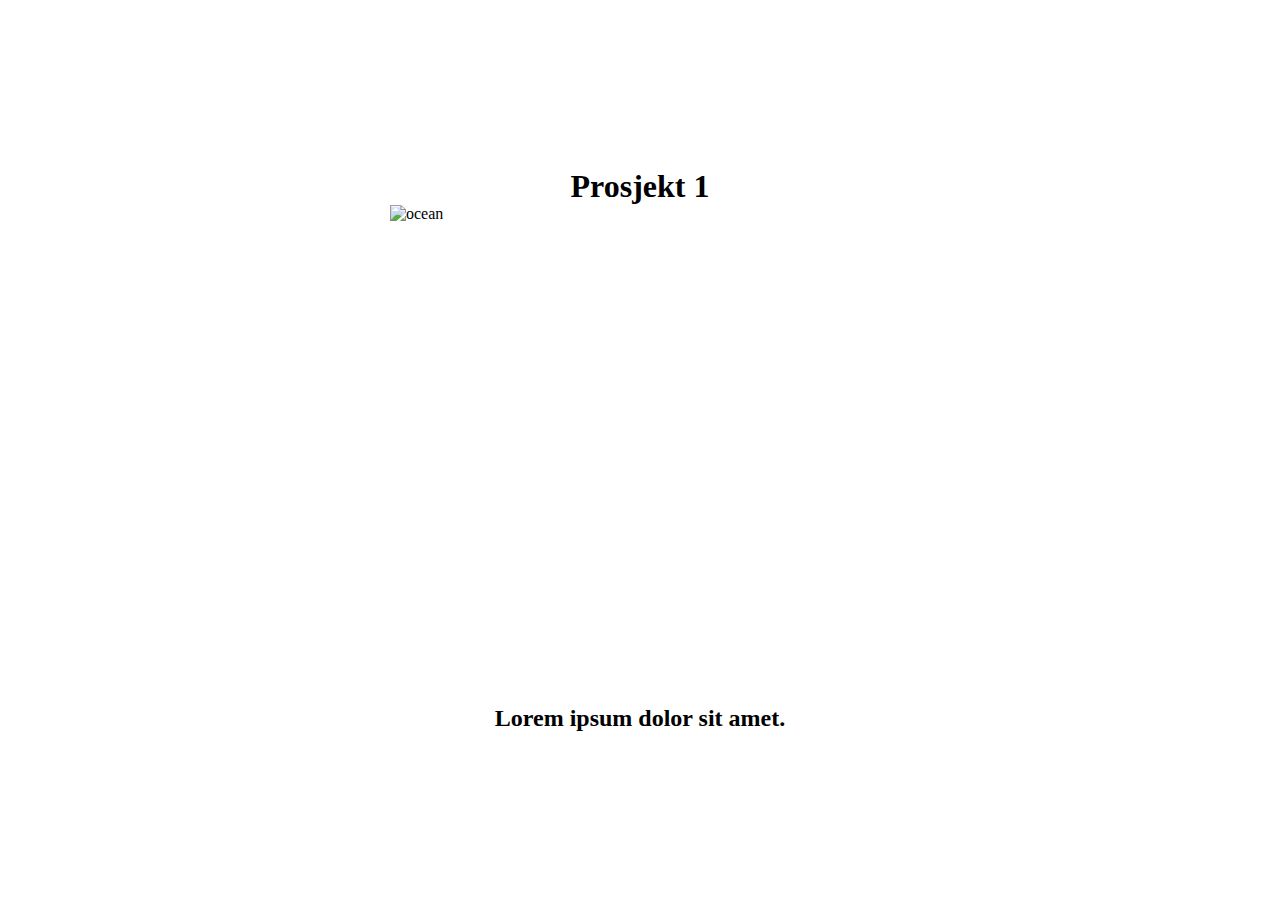
==== prosjekt/prosjekt1/index.html @ 9a04a3dc "Added CSS" ====
<!DOCTYPE html>
<html lang="nb">
	<head>
		<meta charset="UTF-8" />
		<meta http-equiv="X-UA-Compatible" content="IE=edge" />
		<meta name="viewport" content="width=device-width, initial-scale=1.0" />
		<title>Prosjekt 1</title>
		<link rel="stylesheet" href="style.css" />
		<link rel="shortcut icon" href="/images/pizza.ico" type="image/x-icon" />
	</head>
	<body>
		<main>
			<h1>Prosjekt 1</h1>
			<img
				style="max-width: 100%"
				src="https://images.unsplash.com/photo-1686007579079-550a74a0decb?ixlib=rb-4.0.3&ixid=M3wxMjA3fDB8MHxwaG90by1wYWdlfHx8fGVufDB8fHx8fA%3D%3D&auto=format&fit=crop&w=2970&q=80"
				alt="ocean" />
			<h2>Lorem ipsum dolor sit amet.</h2>
		</main>
	</body>
</html>
---- prosjekt/prosjekt1/style.css ----
/* General */
* {
	margin: 0;
	padding: 0;
	box-sizing: border-box;
}

main {
	min-height: 100vh;
	display: flex;
	flex-direction: column;
	justify-content: center;
	align-items: center;
}

/* TEMP FIX SIZE */
img {
	height: 500px;
	width: 500px;
}
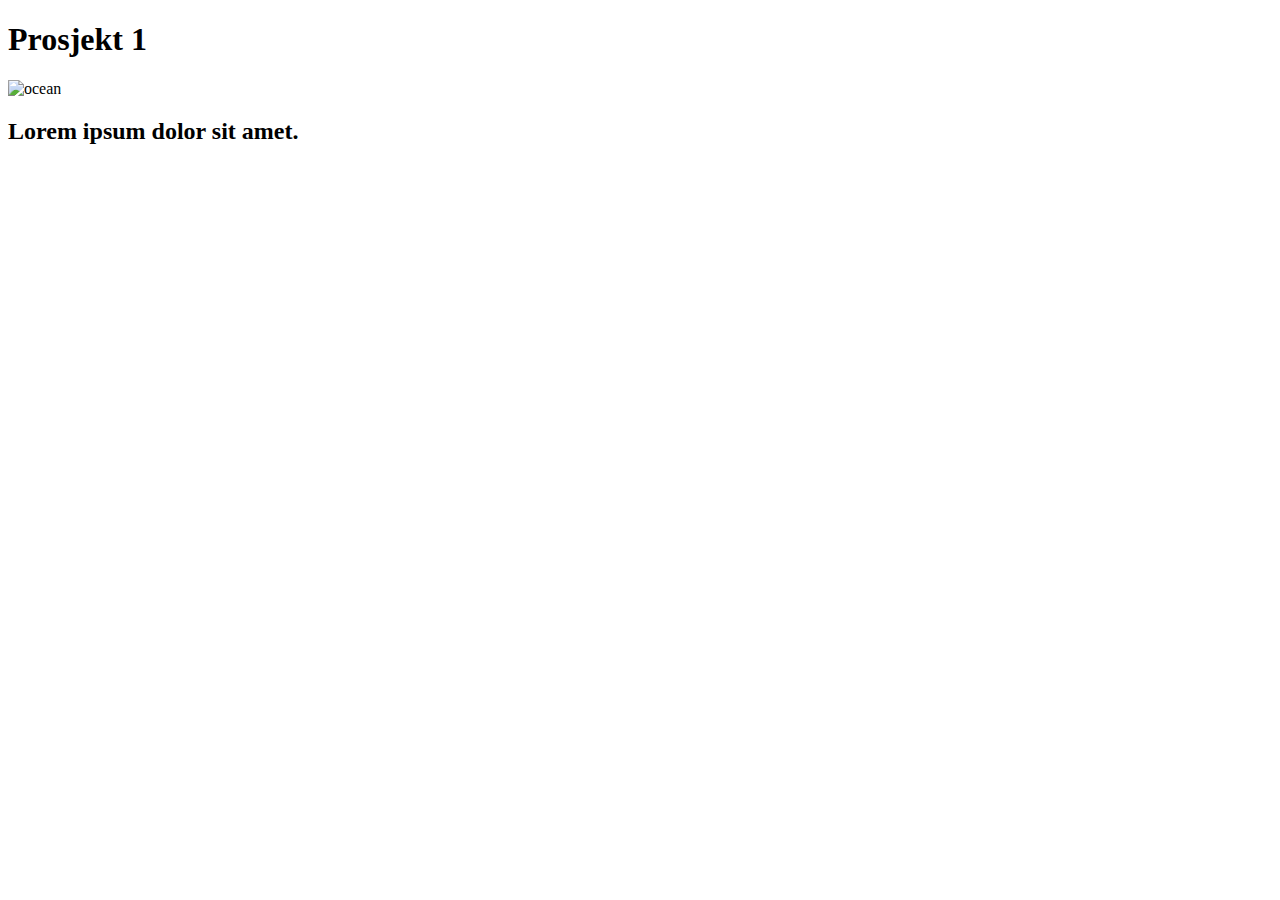
==== commit 316d551a: "Fixed css link structure" ====
--- a/prosjekt/prosjekt1/index.html
+++ b/prosjekt/prosjekt1/index.html
@@ -5,7 +5,8 @@
 		<meta http-equiv="X-UA-Compatible" content="IE=edge" />
 		<meta name="viewport" content="width=device-width, initial-scale=1.0" />
 		<title>Prosjekt 1</title>
-		<link rel="stylesheet" href="style.css" />
+		<link rel="stylesheet" type=“text/css” href="style.css" /> <link rel="stylesheet" type=“text/css”
+		href="/css/index.css" />
 		<link rel="shortcut icon" href="/images/pizza.ico" type="image/x-icon" />
 	</head>
 	<body>
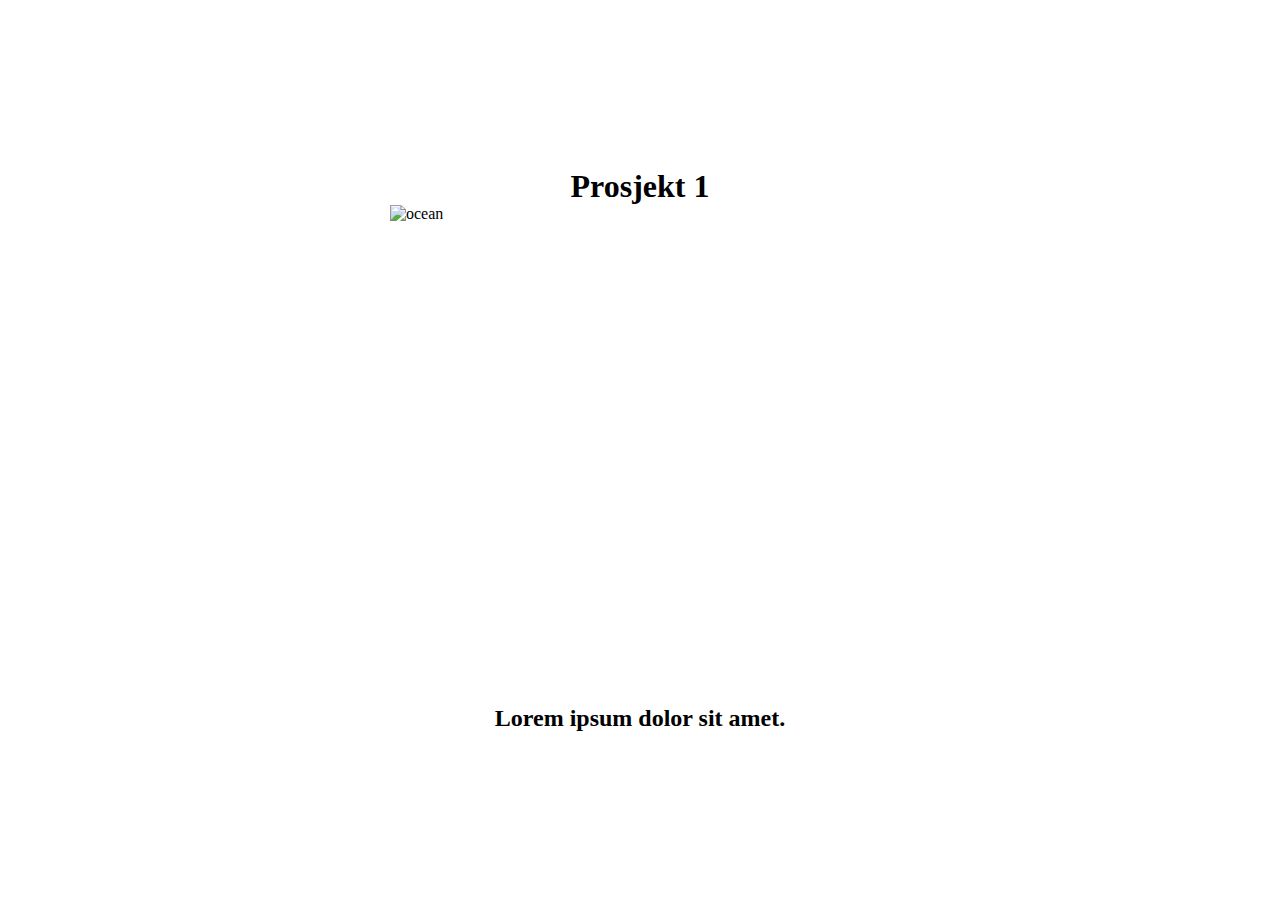
==== commit 83f61ae7: "Updating the css href" ====
--- a/prosjekt/prosjekt1/index.html
+++ b/prosjekt/prosjekt1/index.html
@@ -5,8 +5,8 @@
 		<meta http-equiv="X-UA-Compatible" content="IE=edge" />
 		<meta name="viewport" content="width=device-width, initial-scale=1.0" />
 		<title>Prosjekt 1</title>
-		<link rel="stylesheet" type=“text/css” href="style.css" /> <link rel="stylesheet" type=“text/css”
-		href="/css/index.css" />
+		<link rel="stylesheet" href="style.css" />
+		<link rel="stylesheet" href="../../css/index.css" />
 		<link rel="shortcut icon" href="/images/pizza.ico" type="image/x-icon" />
 	</head>
 	<body>
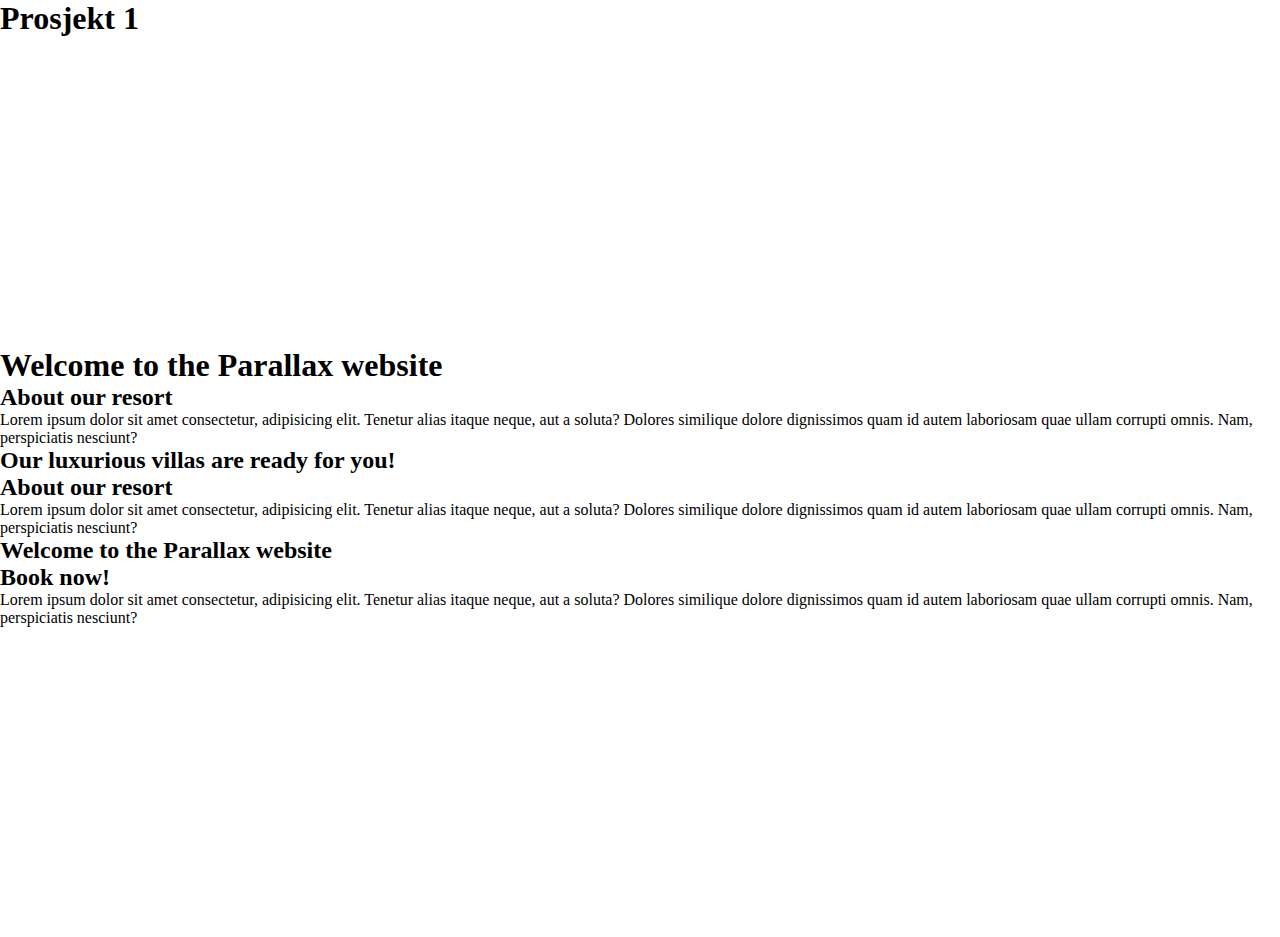
==== commit 7a362f41: "Prosjekt 1 content" ====
--- a/prosjekt/prosjekt1/index.html
+++ b/prosjekt/prosjekt1/index.html
@@ -5,18 +5,61 @@
 		<meta http-equiv="X-UA-Compatible" content="IE=edge" />
 		<meta name="viewport" content="width=device-width, initial-scale=1.0" />
 		<title>Prosjekt 1</title>
+		<!-- Lokalt -->
 		<link rel="stylesheet" href="style.css" />
-		<link rel="stylesheet" href="../../css/index.css" />
+		<!-- Github pages -->
+		<link rel="stylesheet" href="/fremside_kodeloftet/prosjekt/prosjekt1.css" />
+		<!-- Lokalt -->
+		<link rel="stylesheet" href="/css/index.css" />
+		<!-- Github pages -->
+		<link rel="stylesheet" href="/fremside_kodeloftet/css/index.css" />
 		<link rel="shortcut icon" href="/images/pizza.ico" type="image/x-icon" />
 	</head>
 	<body>
+		<header class="parallaxHeader">
+			<h1>Prosjekt 1</h1>
+		</header>
 		<main>
-			<h1>Prosjekt 1</h1>
-			<img
-				style="max-width: 100%"
-				src="https://images.unsplash.com/photo-1686007579079-550a74a0decb?ixlib=rb-4.0.3&ixid=M3wxMjA3fDB8MHxwaG90by1wYWdlfHx8fGVufDB8fHx8fA%3D%3D&auto=format&fit=crop&w=2970&q=80"
-				alt="ocean" />
-			<h2>Lorem ipsum dolor sit amet.</h2>
+			<div class="parallax">
+				<section class="parallax1">
+					<h1>Welcome to the Parallax website</h1>
+				</section>
+
+				<section class="content">
+					<h2>About our resort</h2>
+					<p>
+						Lorem ipsum dolor sit amet consectetur, adipisicing elit. Tenetur alias itaque neque, aut a
+						soluta? Dolores similique dolore dignissimos quam id autem laboriosam quae ullam corrupti
+						omnis. Nam, perspiciatis nesciunt?
+					</p>
+				</section>
+
+				<section class="parallax2">
+					<h2>Our luxurious villas are ready for you!</h2>
+				</section>
+
+				<section class="content">
+					<h2>About our resort</h2>
+					<p>
+						Lorem ipsum dolor sit amet consectetur, adipisicing elit. Tenetur alias itaque neque, aut a
+						soluta? Dolores similique dolore dignissimos quam id autem laboriosam quae ullam corrupti
+						omnis. Nam, perspiciatis nesciunt?
+					</p>
+				</section>
+
+				<section class="parallax3">
+					<h2>Welcome to the Parallax website</h2>
+				</section>
+
+				<section class="content">
+					<h2>Book now!</h2>
+					<p>
+						Lorem ipsum dolor sit amet consectetur, adipisicing elit. Tenetur alias itaque neque, aut a
+						soluta? Dolores similique dolore dignissimos quam id autem laboriosam quae ullam corrupti
+						omnis. Nam, perspiciatis nesciunt?
+					</p>
+				</section>
+			</div>
 		</main>
 	</body>
 </html>
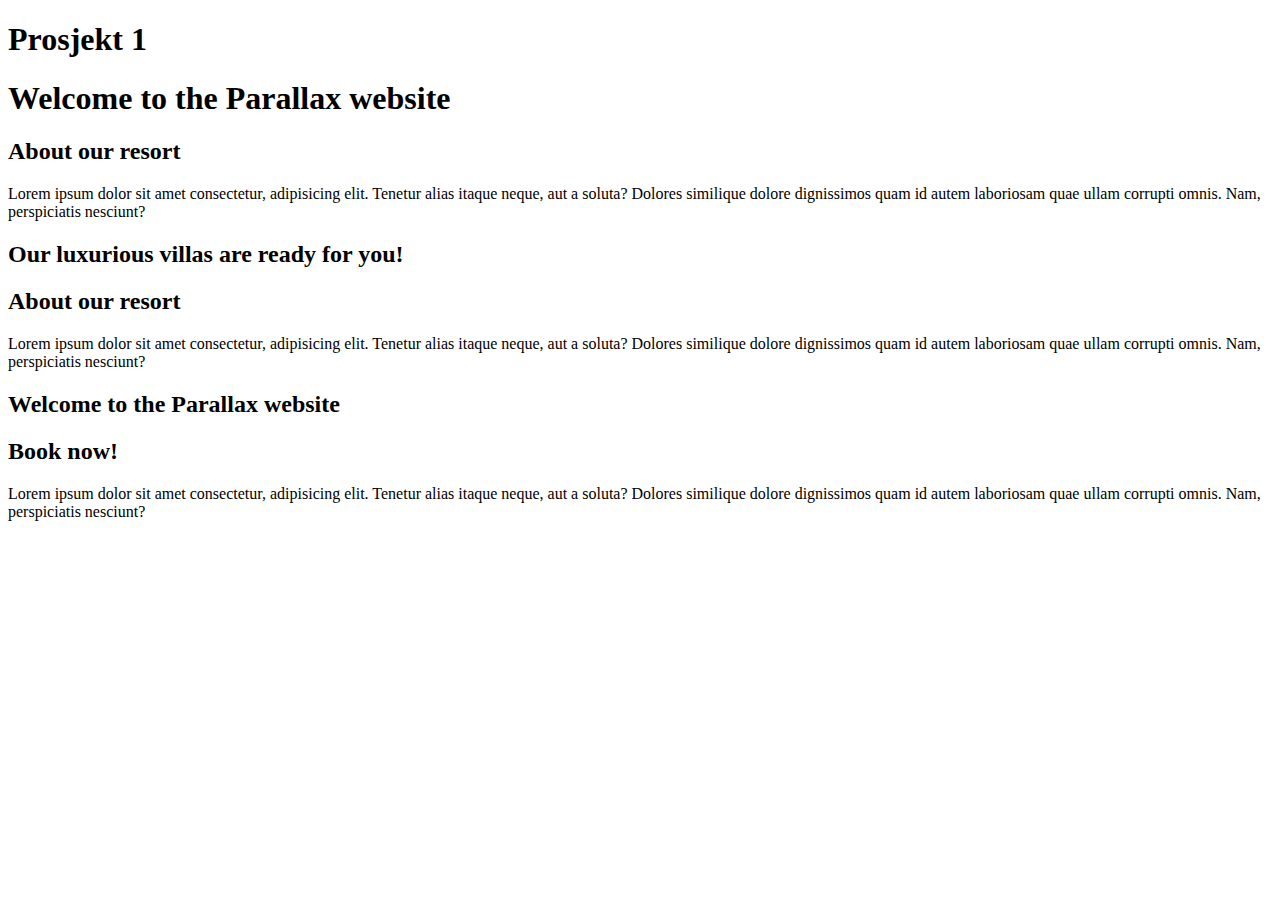
==== commit 51742a62: "Merge pull request #6 from JulieKodehode/update" ====
--- a/prosjekt/prosjekt1/index.html
+++ b/prosjekt/prosjekt1/index.html
@@ -6,12 +6,10 @@
 		<meta name="viewport" content="width=device-width, initial-scale=1.0" />
 		<title>Prosjekt 1</title>
 		<!-- Lokalt -->
-		<link rel="stylesheet" href="style.css" />
-		<!-- Github pages -->
-		<link rel="stylesheet" href="/fremside_kodeloftet/prosjekt/prosjekt1.css" />
-		<!-- Lokalt -->
+		<link rel="stylesheet" href="/style.css" />
 		<link rel="stylesheet" href="/css/index.css" />
 		<!-- Github pages -->
+		<link rel="stylesheet" href="/fremside_kodeloftet/prosjekt/prosjekt1/style.css" />
 		<link rel="stylesheet" href="/fremside_kodeloftet/css/index.css" />
 		<link rel="shortcut icon" href="/images/pizza.ico" type="image/x-icon" />
 	</head>
--- a/style.css
+++ b/style.css
@@ -0,0 +1,106 @@
+/* HOME */
+.home {
+	display: flex;
+	flex-direction: column;
+	justify-content: center;
+	align-items: center;
+	/* Debug */
+	/* Green symbolizes home */
+	border: 3px green solid;
+}
+
+/* Div / card */
+.card {
+	/* TEMP FIX SIZE */
+	width: 40%;
+
+	display: flex;
+	flex-direction: column;
+	align-items: center;
+
+	text-align: center;
+}
+
+/* Image / portrait */
+.portrait {
+	/* TEMP FIX SIZE */
+	height: 400px;
+	width: 400px;
+	border-radius: 50%;
+
+	box-shadow: rgba(50, 50, 93, 0.25) 0px 50px 100px -20px, rgba(0, 0, 0, 0.3) 0px 30px 60px -30px;
+}
+
+/* PROSJEKT 5 */
+.prosjekt5 {
+	display: flex;
+	flex-direction: column;
+	justify-content: center;
+	align-items: center;
+
+	/* Debug */
+	/* Yellow symbolizes project */
+	border: 3px yellow solid;
+}
+
+.nameAnimation {
+	font-size: 60px;
+	-webkit-text-fill-color: transparent;
+	background-clip: text;
+	background: linear-gradient(
+		90deg,
+		rgba(105, 105, 186, 1) 0%,
+		rgba(235, 141, 0, 1) 25%,
+		rgba(214, 0, 255, 1) 49%,
+		rgba(0, 212, 255, 1) 50%,
+		rgba(0, 212, 255, 1) 100%
+	);
+	-webkit-background-clip: text;
+	background-size: 200% auto;
+	animation: fancyTextColor 4s linear infinite;
+}
+
+@keyframes fancyTextColor {
+	0% {
+		background-position: 0;
+	}
+	100% {
+		background-position: 100%;
+	}
+}
+
+/* PROSJEKT 6 */
+.prosjekt6 {
+	display: flex;
+	flex-direction: column;
+	justify-content: center;
+	align-items: center;
+
+	/* Debug */
+	/* Yellow symbolizes project */
+	border: 3px yellow solid;
+}
+
+.div {
+	/* TEMP FIX SIZE */
+	height: 400px;
+	width: 400px;
+
+	display: flex;
+	justify-content: center;
+	align-items: center;
+	background-color: red;
+}
+
+.button {
+	height: 40px;
+	border: 3px solid black;
+	cursor: pointer;
+	padding: 0.5em;
+}
+
+/* JavaScript */
+.colorChange {
+	background-color: green;
+	color: white;
+}
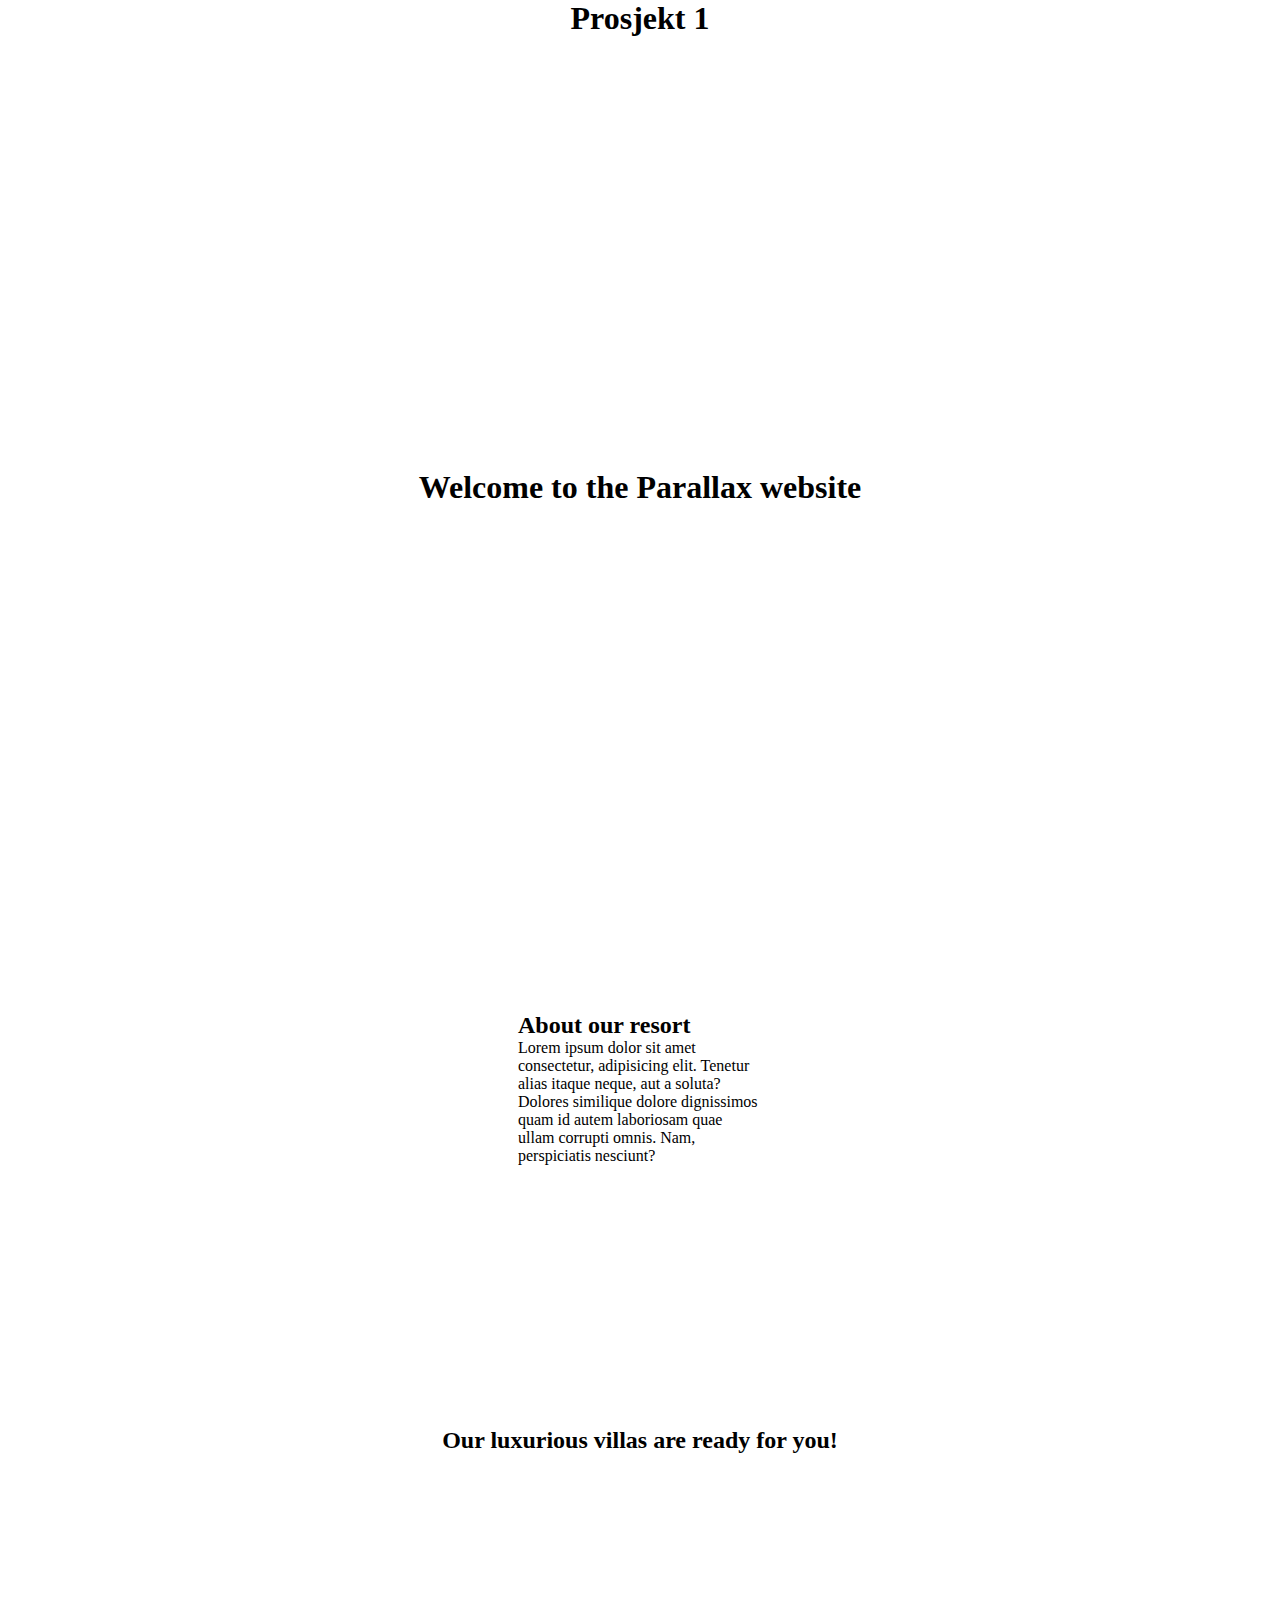
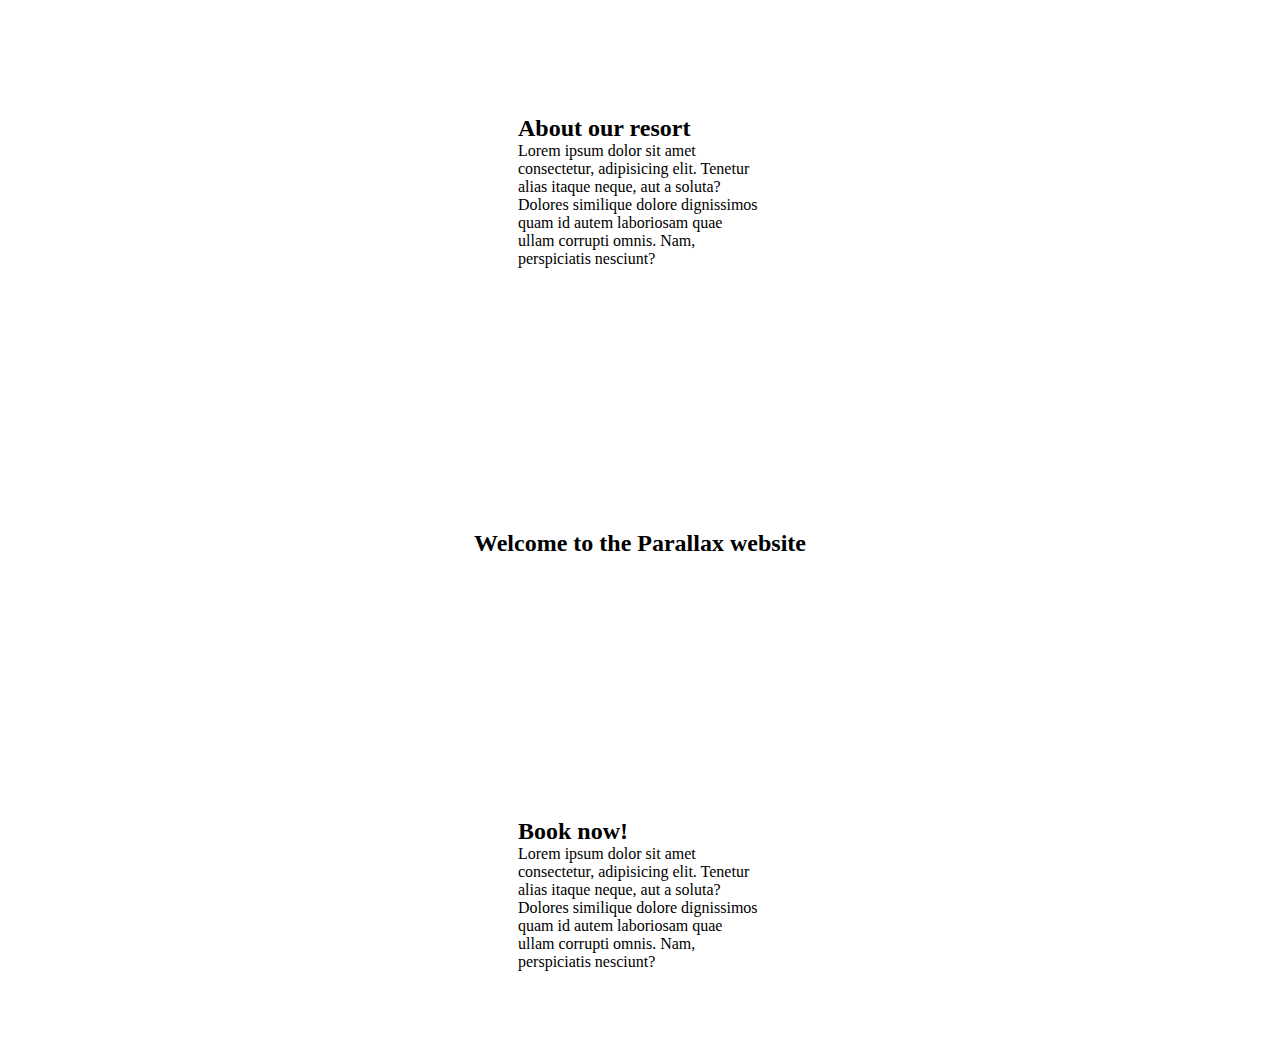
==== commit f0be07d3: "Merge pull request #7 from JulieKodehode/update" ====
--- a/prosjekt/prosjekt1/index.html
+++ b/prosjekt/prosjekt1/index.html
@@ -5,12 +5,7 @@
 		<meta http-equiv="X-UA-Compatible" content="IE=edge" />
 		<meta name="viewport" content="width=device-width, initial-scale=1.0" />
 		<title>Prosjekt 1</title>
-		<!-- Lokalt -->
-		<link rel="stylesheet" href="/style.css" />
-		<link rel="stylesheet" href="/css/index.css" />
-		<!-- Github pages -->
-		<link rel="stylesheet" href="/fremside_kodeloftet/prosjekt/prosjekt1/style.css" />
-		<link rel="stylesheet" href="/fremside_kodeloftet/css/index.css" />
+		<link rel="stylesheet" href="style.css" />
 		<link rel="shortcut icon" href="/images/pizza.ico" type="image/x-icon" />
 	</head>
 	<body>
--- a/prosjekt/prosjekt1/style.css
+++ b/prosjekt/prosjekt1/style.css
@@ -0,0 +1,90 @@
+/* General */
+* {
+	margin: 0;
+	padding: 0;
+	box-sizing: border-box;
+}
+
+/* HEADER */
+.parallaxHeader {
+	display: flex;
+	justify-content: center;
+}
+
+/* PARALLAX */
+.parallax1 {
+	/* Parallax image */
+	height: 100vh;
+	background-image: url(images/parallaxBG1.jpg);
+	background-attachment: fixed;
+	background-position: center;
+	background-size: cover;
+	background-repeat: no-repeat;
+
+	/* Flexbox */
+	display: flex;
+	justify-content: center;
+	align-items: center;
+	flex-direction: column;
+}
+
+.parallax2 {
+	/* Parallax image */
+	height: 400px;
+	background-image: url(images/parallaxBG2.jpg);
+	background-attachment: fixed;
+	background-position: center;
+	background-size: cover;
+	background-repeat: no-repeat;
+
+	/* Flexbox */
+	display: flex;
+	justify-content: center;
+	align-items: center;
+	flex-direction: column;
+}
+
+.parallax3 {
+	/* Parallax image */
+	height: 400px;
+	background-attachment: fixed;
+	background-position: center;
+	background-size: cover;
+	background-repeat: no-repeat;
+	background-image: url(images/parallaxBG3.jpg);
+
+	/* Flexbox */
+	display: flex;
+	justify-content: center;
+	align-items: center;
+	flex-direction: column;
+}
+
+/* Styling for text inside images */
+.parallax1 h1,
+.parallax2 h2,
+.parallax3 h2 {
+	background-color: rgba(255, 255, 255, 0.7);
+	padding: 10px;
+}
+
+/* Styling for text between images */
+.content {
+	padding: 75px 10%;
+	max-width: 500px;
+	margin: 0 auto;
+}
+
+/* FOOTER */
+.footer {
+	min-width: 100%;
+	display: flex;
+	flex-direction: column;
+	justify-content: center;
+	align-items: center;
+	padding: 1em;
+
+	/* Debug */
+	/* Red symbolize header and footer */
+	border: 3px red solid;
+}
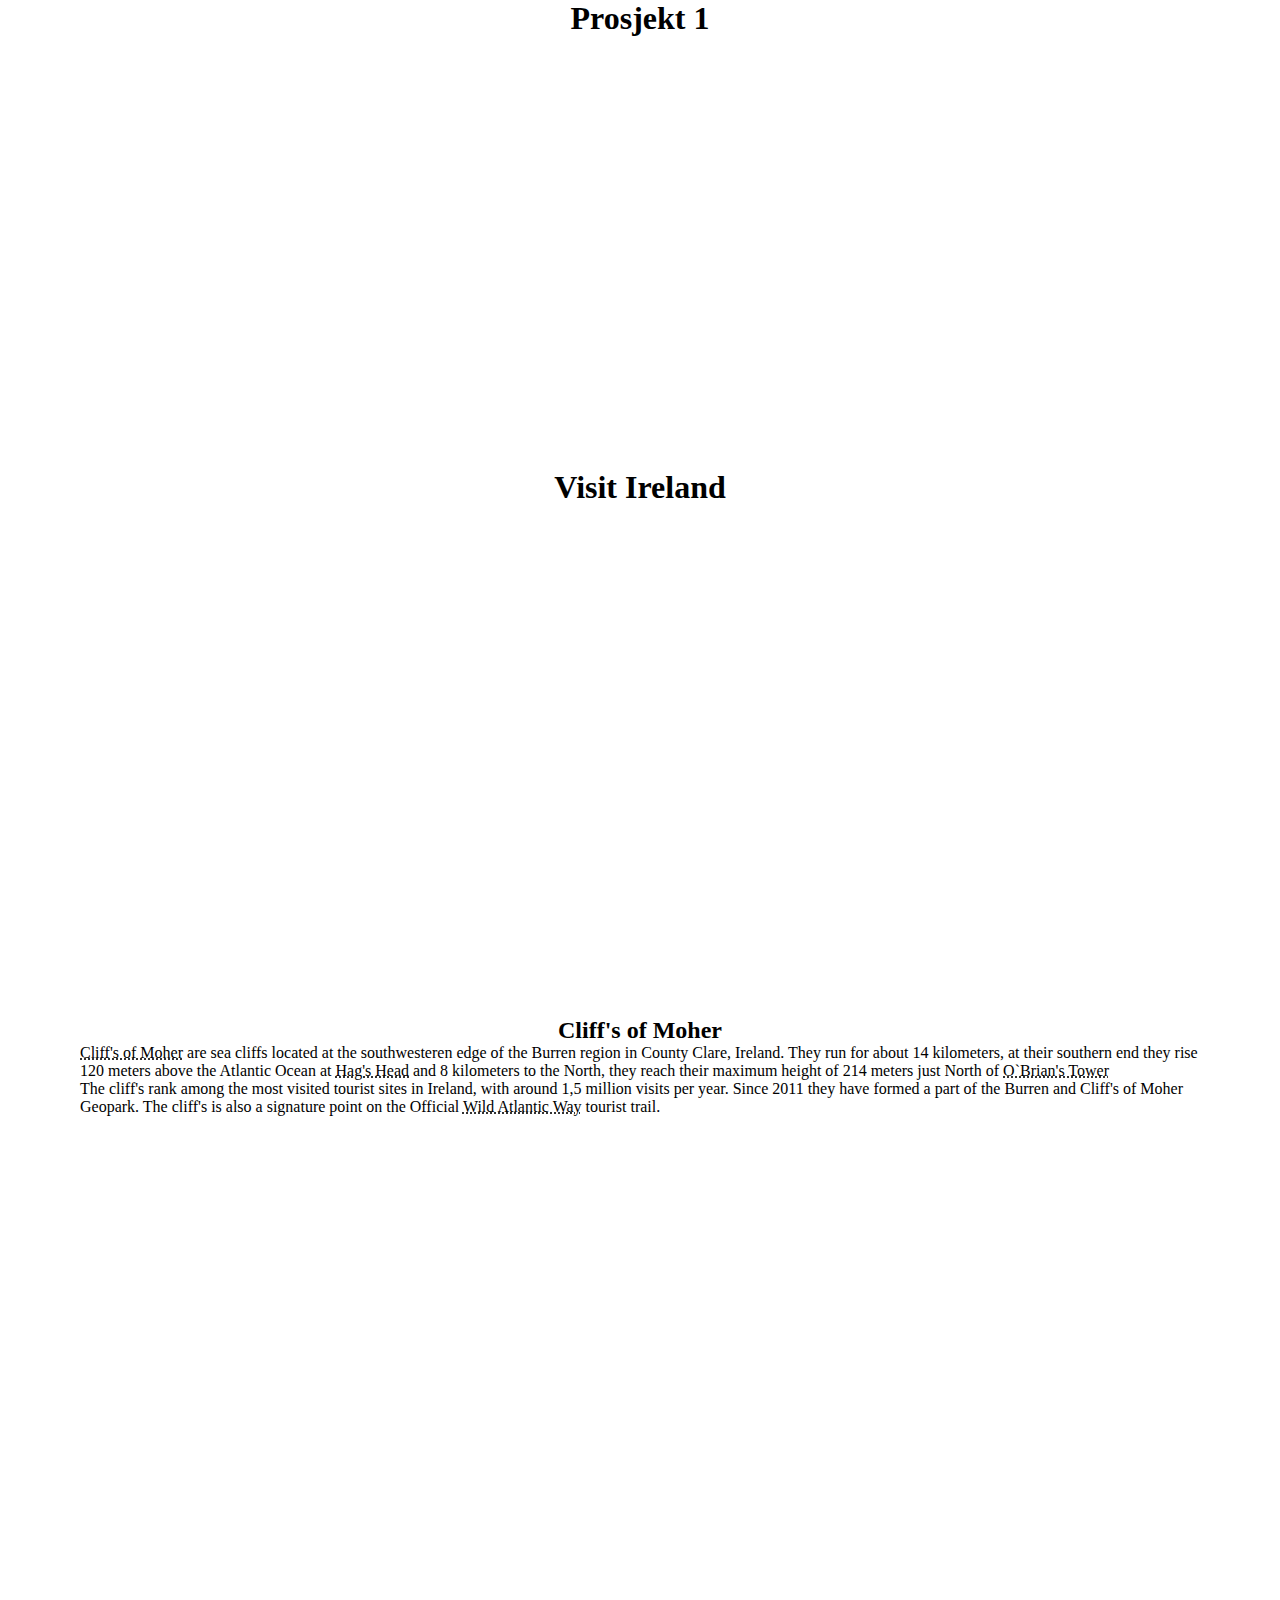
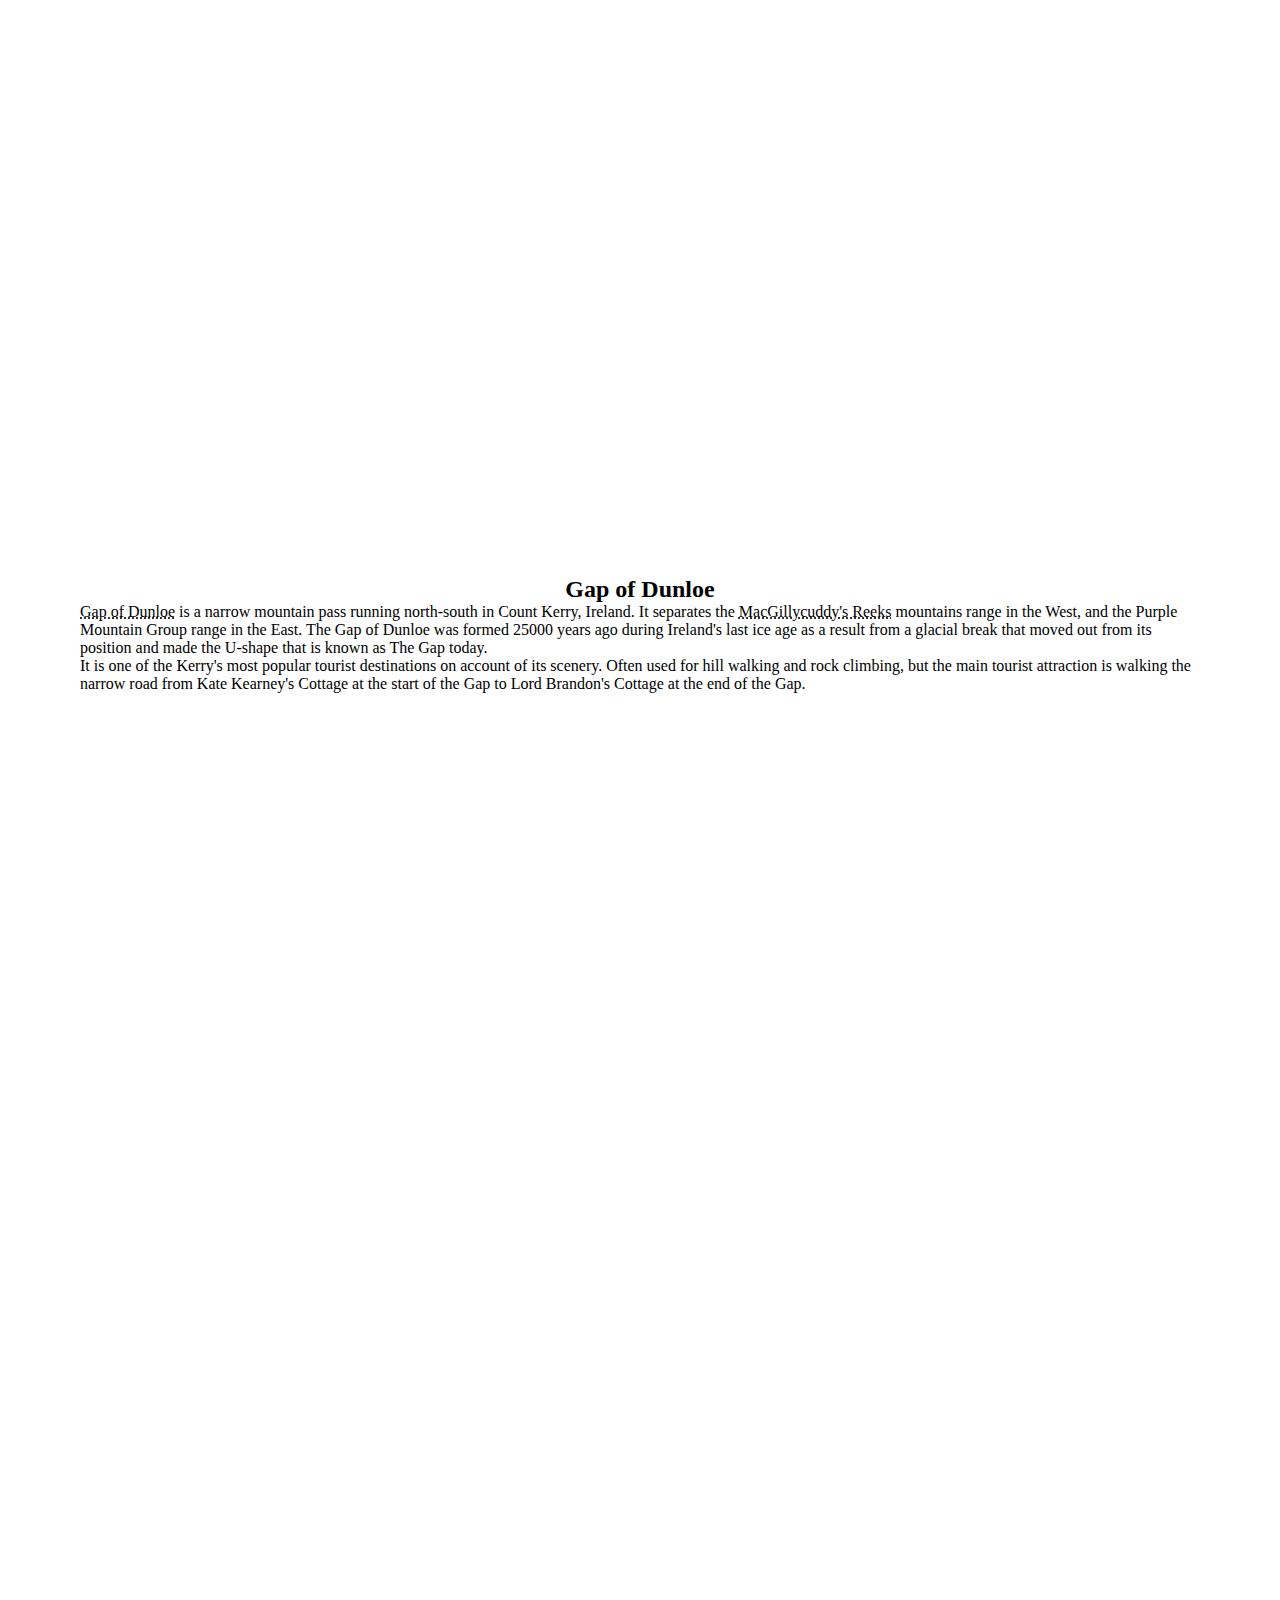
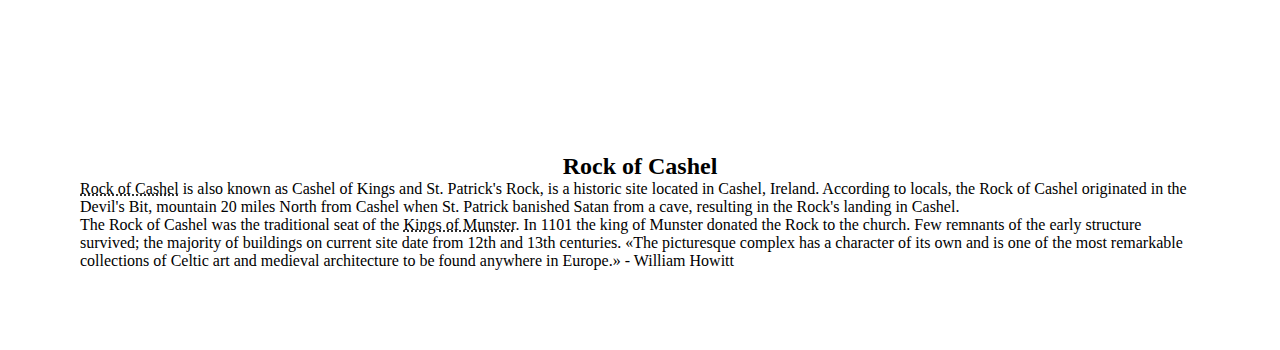
==== commit b8942e01: "Prosjekt 1 fix" ====
--- a/prosjekt/prosjekt1/index.html
+++ b/prosjekt/prosjekt1/index.html
@@ -13,46 +13,84 @@
 			<h1>Prosjekt 1</h1>
 		</header>
 		<main>
-			<div class="parallax">
-				<section class="parallax1">
-					<h1>Welcome to the Parallax website</h1>
-				</section>
+			<!-- FØRSTE SLIDE -->
+			<section class="parallax parallax1">
+				<h1>Visit Ireland</h1>
+			</section>
+			<section class="content">
+				<h2>Cliff's of Moher</h2>
+				<p>
+					<abbr title="In Irish/Gaelic: Aillte an Mhothair">Cliff's of Moher</abbr> are sea cliffs
+					located at the southwesteren edge of the Burren region in County Clare, Ireland. They run for
+					about 14 kilometers, at their southern end they rise 120 meters above the Atlantic Ocean at
+					<abbr
+						title="Hag's head is the name given to the most southerly point of the Cliff's of Moher. Where the cliffs form an unusual formation that resembles a woman's head looking out to sea."
+						>Hag's Head</abbr
+					>
+					and 8 kilometers to the North, they reach their maximum height of 214 meters just North of
+					<abbr
+						title="O'Brian's Tower marks the highest point of the Cliff's of Moher. Built by Sir Cornellius O'Brian as an observation tower for the English tourists."
+						>O`Brian's Tower</abbr
+					><br />The cliff's rank among the most visited tourist sites in Ireland, with around 1,5
+					million visits per year. Since 2011 they have formed a part of the Burren and Cliff's of Moher
+					Geopark. The cliff's is also a signature point on the Official
+					<abbr
+						title="The Wild Atlantic Way is a tourism trail on the west coast, and on parts of the North and South coast of Ireland. The 2500 km driving route passes trough six counties and three provinces."
+						>Wild Atlantic Way</abbr
+					>
+					tourist trail.
+				</p>
+			</section>
 
-				<section class="content">
-					<h2>About our resort</h2>
-					<p>
-						Lorem ipsum dolor sit amet consectetur, adipisicing elit. Tenetur alias itaque neque, aut a
-						soluta? Dolores similique dolore dignissimos quam id autem laboriosam quae ullam corrupti
-						omnis. Nam, perspiciatis nesciunt?
-					</p>
-				</section>
+			<!-- ANDRE SLIDE -->
+			<section class="parallax parallax2"></section>
+			<section class="content">
+				<h2>Gap of Dunloe</h2>
+				<p>
+					<abbr title="In Irish/Gaelic: Dún Lóich">Gap of Dunloe</abbr> is a narrow mountain pass running
+					north-south in Count Kerry, Ireland. It separates the
+					<abbr
+						title="MacGillycuddy's Reeks is a sandstone and stiltstone mountain range. Stretching 19 kilometers the Reek is Ireland's highest mountain range."
+						>MacGillycuddy's Reeks</abbr
+					>
+					mountains range in the West, and the
+					<addr
+						title="Purple mountain at 832 meters high, and is located in County Kelly, and is the highest point in The Purple Mountain group"
+						>Purple Mountain Group</addr
+					>
+					range in the East. The Gap of Dunloe was formed 25000 years ago during Ireland's last ice age
+					as a result from a glacial break that moved out from its position and made the U-shape that is
+					known as The Gap today.<br />
+					It is one of the Kerry's most popular tourist destinations on account of its scenery. Often
+					used for hill walking and rock climbing, but the main tourist attraction is walking the narrow
+					road from Kate Kearney's Cottage at the start of the Gap to Lord Brandon's Cottage at the end
+					of the Gap.
+				</p>
+			</section>
 
-				<section class="parallax2">
-					<h2>Our luxurious villas are ready for you!</h2>
-				</section>
-
-				<section class="content">
-					<h2>About our resort</h2>
-					<p>
-						Lorem ipsum dolor sit amet consectetur, adipisicing elit. Tenetur alias itaque neque, aut a
-						soluta? Dolores similique dolore dignissimos quam id autem laboriosam quae ullam corrupti
-						omnis. Nam, perspiciatis nesciunt?
-					</p>
-				</section>
-
-				<section class="parallax3">
-					<h2>Welcome to the Parallax website</h2>
-				</section>
-
-				<section class="content">
-					<h2>Book now!</h2>
-					<p>
-						Lorem ipsum dolor sit amet consectetur, adipisicing elit. Tenetur alias itaque neque, aut a
-						soluta? Dolores similique dolore dignissimos quam id autem laboriosam quae ullam corrupti
-						omnis. Nam, perspiciatis nesciunt?
-					</p>
-				</section>
-			</div>
+			<!-- TREDJE SLIDE -->
+			<section class="parallax parallax3"></section>
+			<section class="content">
+				<h2>Rock of Cashel</h2>
+				<p>
+					<abbr title="In Irish/Gaelic: Carraig Phádraig">Rock of Cashel</abbr> is also known as Cashel
+					of Kings and St. Patrick's Rock, is a historic site located in Cashel, Ireland. According to
+					locals, the Rock of Cashel originated in the Devil's Bit, mountain 20 miles North from Cashel
+					when St. Patrick banished Satan from a cave, resulting in the Rock's landing in Cashel. <br />
+					The Rock of Cashel was the traditional seat of the
+					<abbr
+						title="The Kings of Munster ruled the establishment of Munster from the Irish Iron Age until High Middle Age"
+						>Kings of Munster</abbr
+					>. In 1101 the king of Munster donated the Rock to the church. Few remnants of the early
+					structure survived; the majority of buildings on current site date from 12th and 13th
+					centuries.
+					<q
+						>The picturesque complex has a character of its own and is one of the most remarkable
+						collections of Celtic art and medieval architecture to be found anywhere in Europe.</q
+					>
+					- William Howitt
+				</p>
+			</section>
 		</main>
 	</body>
 </html>
--- a/prosjekt/prosjekt1/style.css
+++ b/prosjekt/prosjekt1/style.css
@@ -11,11 +11,11 @@
 	justify-content: center;
 }
 
-/* PARALLAX */
-.parallax1 {
-	/* Parallax image */
+/* MAIN */
+.parallax {
 	height: 100vh;
-	background-image: url(images/parallaxBG1.jpg);
+
+	/* Image effect */
 	background-attachment: fixed;
 	background-position: center;
 	background-size: cover;
@@ -27,64 +27,31 @@
 	align-items: center;
 	flex-direction: column;
 }
+.parallax1 {
+	background-image: url(images/cliffsofmoher.jpg);
+}
 
 .parallax2 {
-	/* Parallax image */
-	height: 400px;
-	background-image: url(images/parallaxBG2.jpg);
-	background-attachment: fixed;
-	background-position: center;
-	background-size: cover;
-	background-repeat: no-repeat;
-
-	/* Flexbox */
-	display: flex;
-	justify-content: center;
-	align-items: center;
-	flex-direction: column;
+	background-image: url(images/gapofdunloe.jpg);
 }
 
 .parallax3 {
-	/* Parallax image */
-	height: 400px;
-	background-attachment: fixed;
-	background-position: center;
-	background-size: cover;
-	background-repeat: no-repeat;
-	background-image: url(images/parallaxBG3.jpg);
-
-	/* Flexbox */
-	display: flex;
-	justify-content: center;
-	align-items: center;
-	flex-direction: column;
+	background-image: url(images/rockofcashel.jpg);
 }
 
 /* Styling for text inside images */
 .parallax1 h1,
-.parallax2 h2,
-.parallax3 h2 {
-	background-color: rgba(255, 255, 255, 0.7);
+.parallax1 p {
+	background-color: rgba(255, 255, 255, 0.9);
 	padding: 10px;
 }
 
 /* Styling for text between images */
 .content {
-	padding: 75px 10%;
-	max-width: 500px;
-	margin: 0 auto;
-}
-
-/* FOOTER */
-.footer {
-	min-width: 100%;
 	display: flex;
 	flex-direction: column;
 	justify-content: center;
 	align-items: center;
-	padding: 1em;
-
-	/* Debug */
-	/* Red symbolize header and footer */
-	border: 3px red solid;
+	padding: 5em;
+	max-width: 100%;
 }
